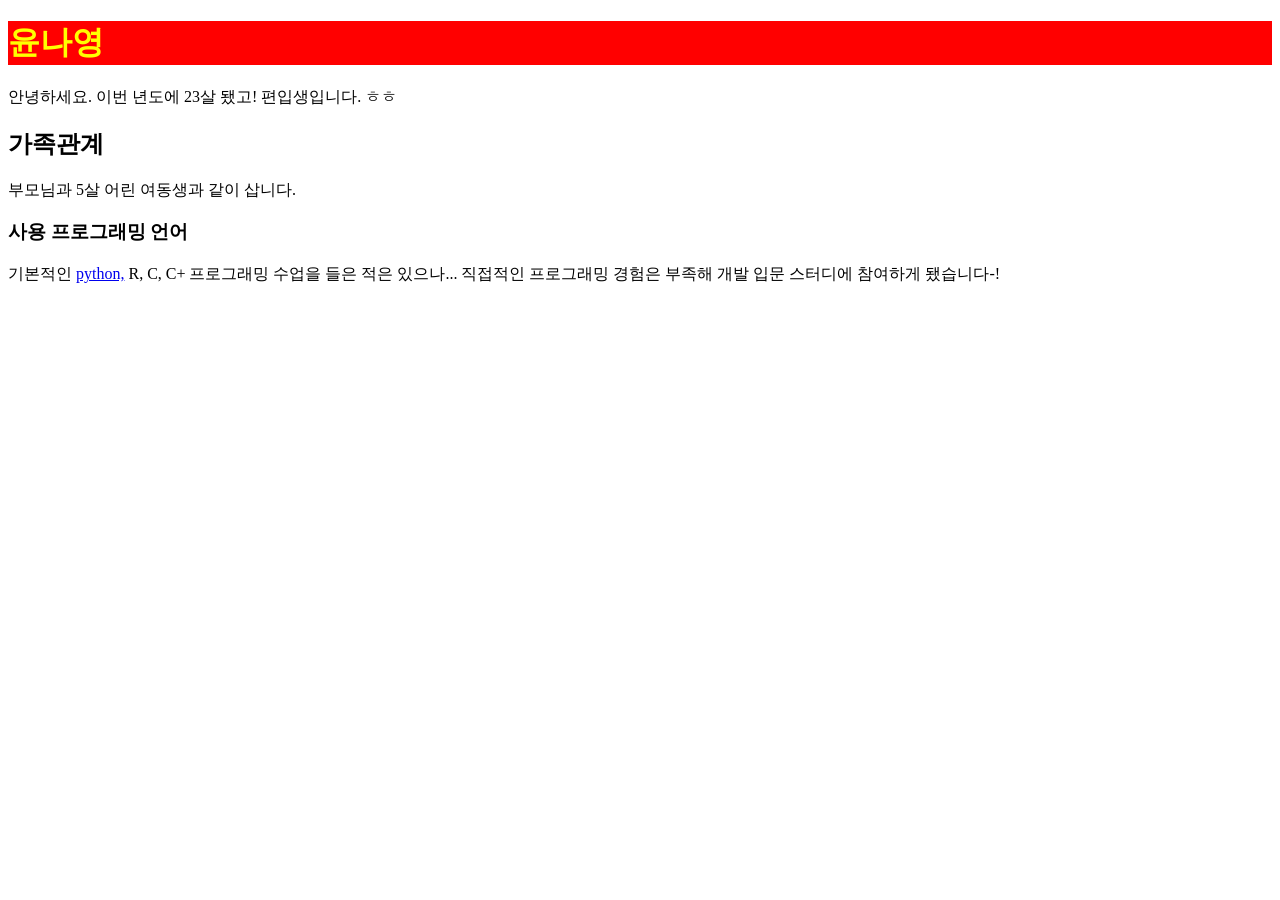
==== week3/index.html @ 81896d74 "commit" ====
<!DOCTYPE html>
<html lang="en">
<head>
    <meta charset="UTF-8">
    <meta name="viewport" content="width=device-width, initial-scale=1.0">
    <title>Hello</title>
</head>
<body>
    <h1 style="color: yellow;
    background-color: red;">윤나영</h1>
    <p>안녕하세요. 이번 년도에 23살 됐고! 편입생입니다. ㅎㅎ</p>
    <h2>가족관계</h2>
    <p>부모님과 5살 어린 여동생과 같이 삽니다.</p>
    <h3>사용 프로그래밍 언어</h3>
    <p>기본적인 <a href="./python.html">python,</a> R, C, C+ 프로그래밍 수업을 들은 적은 있으나... 직접적인 프로그래밍 경험은 부족해 개발 입문 스터디에 참여하게 됐습니다-!</p>
    
</body>
</html>
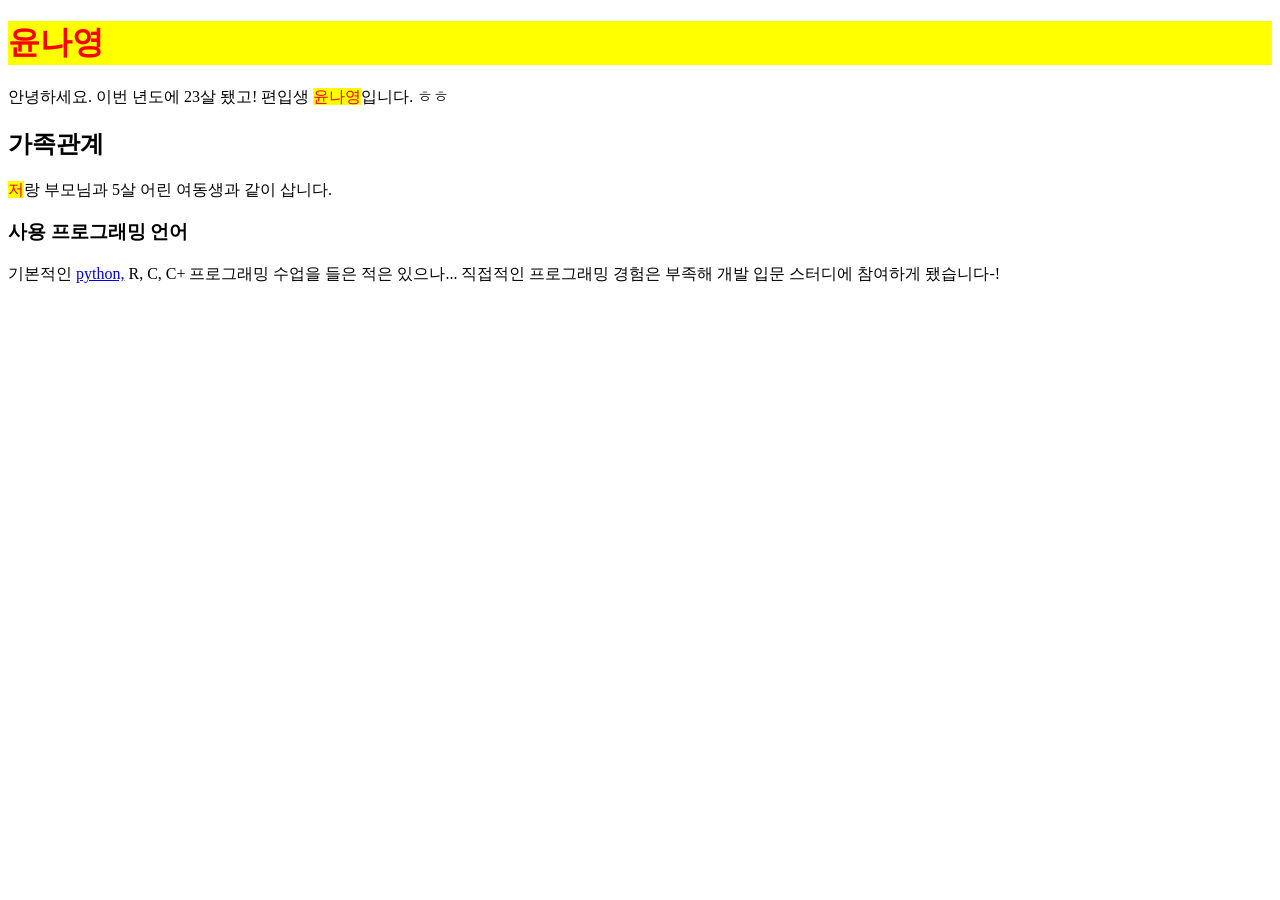
==== commit 34d631f6: "week3 실습" ====
--- a/week3/index.html
+++ b/week3/index.html
@@ -4,13 +4,13 @@
     <meta charset="UTF-8">
     <meta name="viewport" content="width=device-width, initial-scale=1.0">
     <title>Hello</title>
+    <link rel="stylesheet" href="./style.css"/>
 </head>
 <body>
-    <h1 style="color: yellow;
-    background-color: red;">윤나영</h1>
-    <p>안녕하세요. 이번 년도에 23살 됐고! 편입생입니다. ㅎㅎ</p>
+    <h1 class="young">윤나영</h1>
+    <p>안녕하세요. 이번 년도에 23살 됐고! 편입생 <span class="young">윤나영</span>입니다. ㅎㅎ</p>
     <h2>가족관계</h2>
-    <p>부모님과 5살 어린 여동생과 같이 삽니다.</p>
+    <p><span class="young">저</span>랑 부모님과 5살 어린 여동생과 같이 삽니다.</p>
     <h3>사용 프로그래밍 언어</h3>
     <p>기본적인 <a href="./python.html">python,</a> R, C, C+ 프로그래밍 수업을 들은 적은 있으나... 직접적인 프로그래밍 경험은 부족해 개발 입문 스터디에 참여하게 됐습니다-!</p>
     
--- a/week3/style.css
+++ b/week3/style.css
@@ -0,0 +1,4 @@
+.young {
+            color: red;
+            background-color: yellow;
+        }
